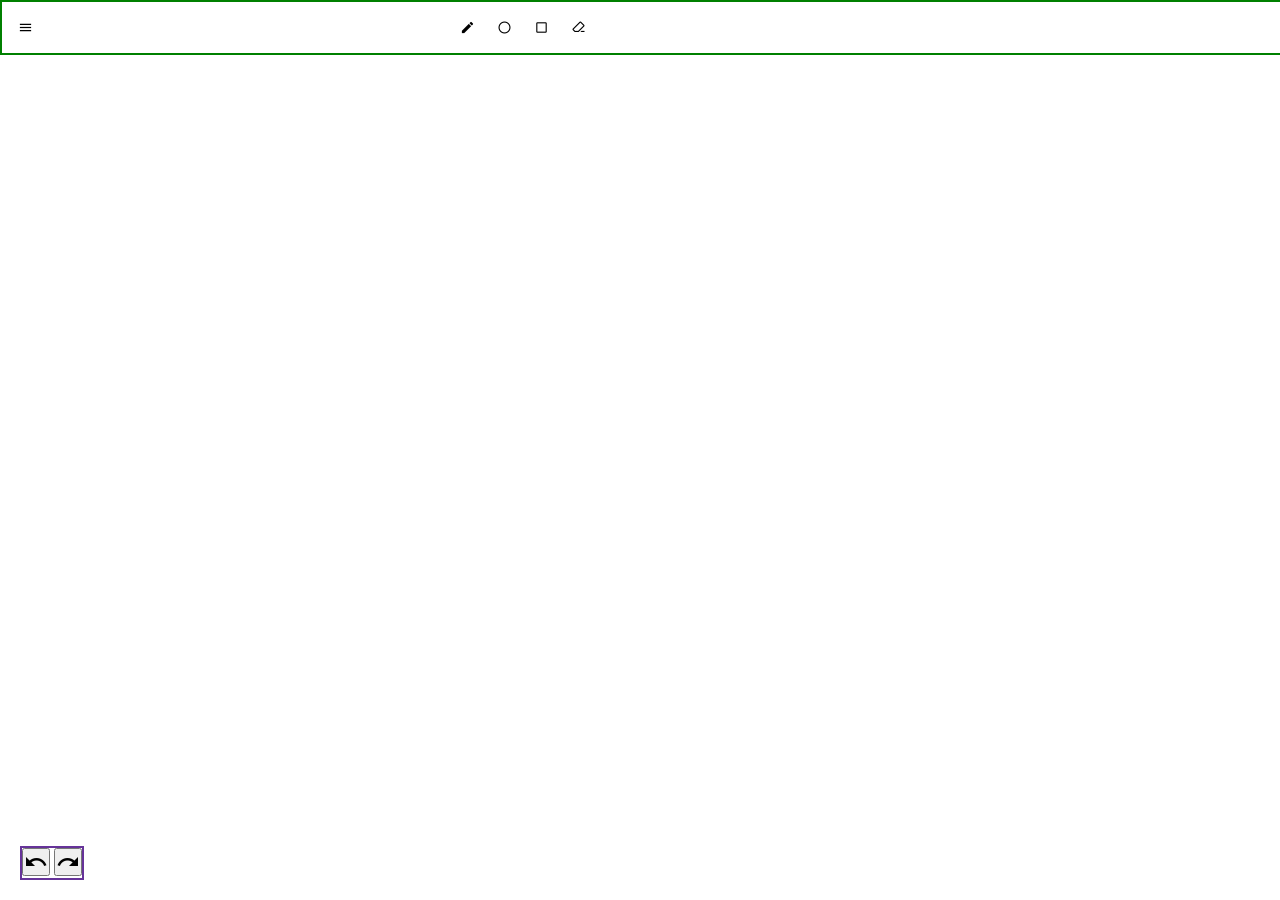
==== canvasproject/index.html @ cafc7047 "canvas/project" ====
<!DOCTYPE html>
<html lang="en">

<head>
    <meta charset="UTF-8">
    <meta name="viewport" content="width=device-width, initial-scale=1.0">
    <title>Document</title>
    <link rel="stylesheet" href="style.css">
    <link href="https://fonts.googleapis.com/icon?family=Material+Icons" rel="stylesheet">
    <link rel="stylesheet"
        href="https://fonts.googleapis.com/css2?family=Material+Symbols+Outlined:opsz,wght,FILL,GRAD@24,400,0,0" />
</head>

<body>
    <!-- first root div-->
    <div id="root">
        <div id="top">
            <button class="material-icons menu">menu</button>
            <div class="options">
                <button class="material-icons">edit</button>
                <button class="material-symbols-outlined">brightness_1</button>
                <button class="material-symbols-outlined">check_box_outline_blank</button>
                <button class="material-symbols-outlined">ink_eraser</button>
            </div>
        </div>
        <canvas id="canvas" width="500" height="400"></canvas>
        <div id="bottom">
            <div>
                <button class="material-icons">undo</button>
                <button class="material-icons">redo</button>
            </div>
        </div>

    </div>
    <script src="script.js"></script>
</body>

</html>
---- canvasproject/style.css ----
/* //DEFAULT MARGINS AND PADDINGS REMOVE FOR EVER ELEMENT */
*{ 
    margin: 0;
    padding: 0;
}

/* Hides any content that exceeds the boundaries of the container. */
#root{
    
    width: 100vw;
    height: 100vh;
    overflow: hidden;
    position:relative;
} 

#canvas{
    /* border: 2px solid red; */
}

#top{
    border: 2px solid green;
    position: absolute;
    width: 100vw;
    display: flex;
    align-items: center;
    justify-content: space-between;
    z-index: 10;
     padding: 10px;
  
}
#top > .options{
    background-color: #fff;
     display: flex;
    align-items: center; 
    gap: 10px;
    border-radius: 6px;
    padding: 4px 10px;
    /* border: 1px solid #ededed; */
    padding-right: 700px;
    /* border: 1px solid #ededed; */
  
}

.menu{
    background-color: #ECECF3;
    border-radius: 4px;
   
}




#top button {
    /* background-color: transparent; */
    border: none;
    padding: 4px 6px;
    /* border-radius: 10px; */
    cursor: pointer;
    background-color: transparent;
    font-size: 15px;
}

#top button:hover{
   background-color: blueviolet; 
   border-radius: 4px;
}
/* .options{
     border: 1px solid #ededed;
     display: flex;
     align-items: center;
} */





.options{
    padding-right: 700px;
}

#bottom{
    border: 2px solid rebeccapurple;
    position: absolute;
    z-index: 100    ;
    left: 20px;
    bottom: 20px;
}
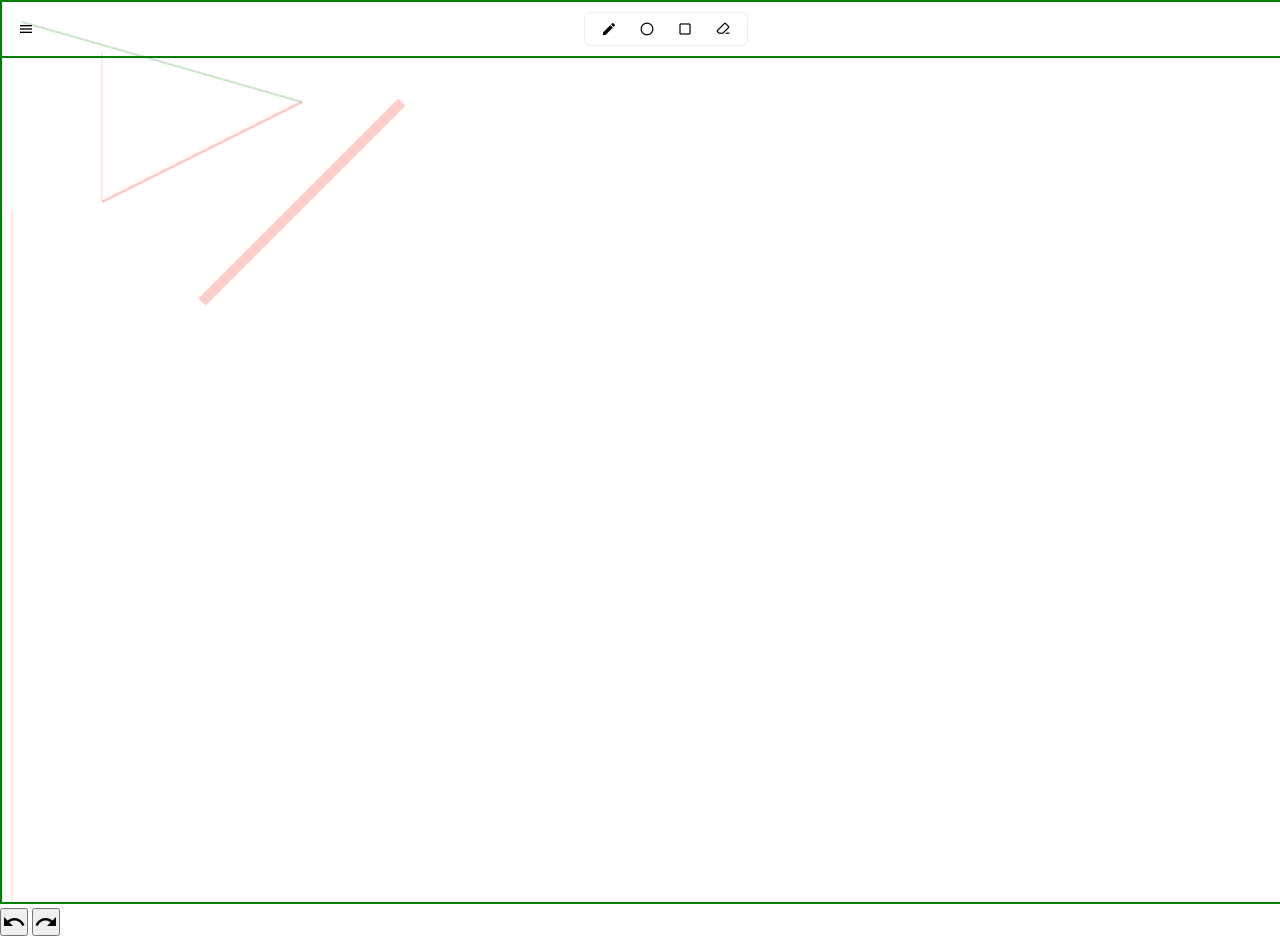
==== commit 3f55e146: "canvas" ====
--- a/canvasproject/index.html
+++ b/canvasproject/index.html
@@ -15,23 +15,24 @@
     <!-- first root div-->
     <div id="root">
         <div id="top">
-            <button class="material-icons menu">menu</button>
+            <button class="material-icons menu check_box_outline_blank">menu</button>
             <div class="options">
-                <button class="material-icons">edit</button>
-                <button class="material-symbols-outlined">brightness_1</button>
-                <button class="material-symbols-outlined">check_box_outline_blank</button>
-                <button class="material-symbols-outlined">ink_eraser</button>
+                <button class="btn material-icons">edit</button>
+                <button class="btn material-symbols-outlined">brightness_1</button>
+                <button class="btn material-symbols-outlined">check_box_outline_blank</button>
+                <button class="btn material-symbols-outlined">ink_eraser</button>
+            </div>
+            <div></div>
+        </div>
+        <canvas id="canvas"></canvas>
+        <div id="bottom">
+            <div class="options">
+                <button class="btn material-icons">undo</button>
+                <button class="btn material-icons">redo</button>
             </div>
         </div>
-        <canvas id="canvas" width="500" height="400"></canvas>
-        <div id="bottom">
-            <div>
-                <button class="material-icons">undo</button>
-                <button class="material-icons">redo</button>
-            </div>
-        </div>
+    </div>
 
-    </div>
     <script src="script.js"></script>
 </body>
 
--- a/canvasproject/style.css
+++ b/canvasproject/style.css
@@ -1,11 +1,16 @@
 /* //DEFAULT MARGINS AND PADDINGS REMOVE FOR EVER ELEMENT */
-*{ 
+
+
+
+
+/* //DEFAULT MARGINS AND PADDINGS REMOVE FOR EVER ELEMENT */
+/* *{ 
     margin: 0;
     padding: 0;
-}
+} */
 
 /* Hides any content that exceeds the boundaries of the container. */
-#root{
+/* #root{
     
     width: 100vw;
     height: 100vh;
@@ -13,8 +18,8 @@
     position:relative;
 } 
 
-#canvas{
-    /* border: 2px solid red; */
+#canvas{ */
+    /* border: 2px solid red;
 }
 
 #top{
@@ -34,12 +39,12 @@
     align-items: center; 
     gap: 10px;
     border-radius: 6px;
-    padding: 4px 10px;
+    padding: 4px 10px; */
     /* border: 1px solid #ededed; */
-    padding-right: 700px;
+    /* padding-right: 700px; */
     /* border: 1px solid #ededed; */
   
-}
+/* }
 
 .menu{
     background-color: #ECECF3;
@@ -47,23 +52,23 @@
    
 }
 
+ */
 
 
-
-#top button {
+/* #top button {
     /* background-color: transparent; */
-    border: none;
-    padding: 4px 6px;
+    /* border: none;
+    padding: 4px 6px; */
     /* border-radius: 10px; */
-    cursor: pointer;
+    /* cursor: pointer;
     background-color: transparent;
     font-size: 15px;
-}
+} */
 
-#top button:hover{
-   background-color: blueviolet; 
+/* #top button:hover{ */
+   /* background-color: blueviolet; 
    border-radius: 4px;
-}
+} */
 /* .options{
      border: 1px solid #ededed;
      display: flex;
@@ -74,7 +79,7 @@
 
 
 
-.options{
+/* .options{
     padding-right: 700px;
 }
 
@@ -84,4 +89,61 @@
     z-index: 100    ;
     left: 20px;
     bottom: 20px;
-}+} */ 
+
+*{
+    margin: 0;
+    padding: 0;
+}
+
+
+#canvas{
+  border: 2px solid green;
+}
+
+#top{
+    border: 2px solid green;
+    position: absolute;
+    width: 100vw;
+    display: flex;
+    align-items: center;
+    justify-content: space-between;
+    z-index: 10;
+    padding: 10px;
+   
+}
+
+
+#top > .options{
+    background-color: #fff;
+    display: flex;
+    align-items: center; 
+    gap: 10px;
+    border-radius: 6px;
+    padding: 4px 10px; 
+    border: 1px solid #ededed;
+    box-shadow: 2px2px 6px #ededed;
+    
+}
+
+.menu{
+    background-color: #ECECF3;
+    border-radius: 4px;
+   
+}
+
+#top button {
+     background-color: transparent;
+    border: none;
+    padding: 4px 6px; 
+    border-radius: 10px; 
+    cursor: pointer;
+    background-color: transparent;
+    font-size: 16px;
+} 
+
+
+ #top button:hover{ 
+    background-color: blueviolet; 
+   border-radius: 4px;
+} 
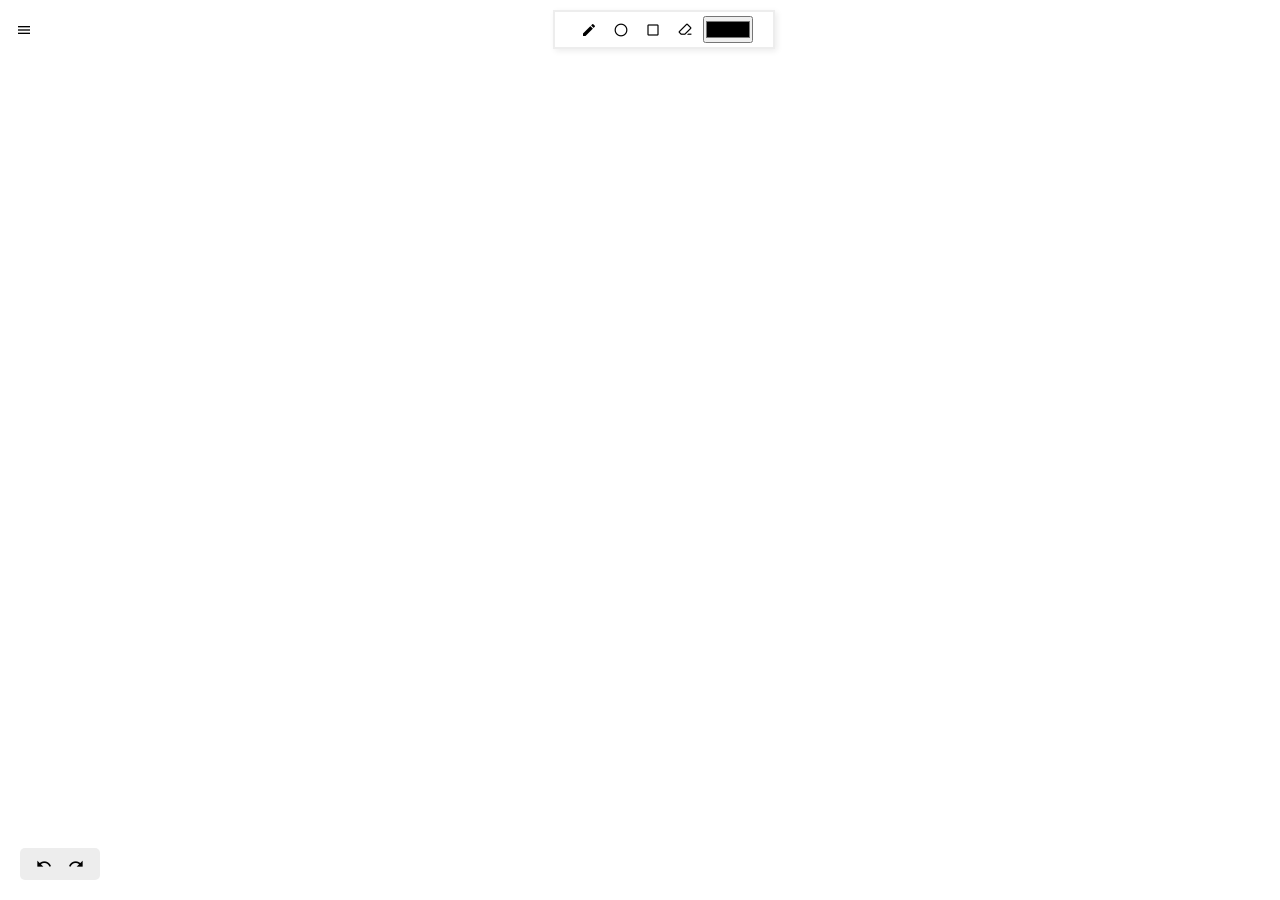
==== commit f6cd73c8: "canvas" ====
--- a/canvasproject/index.html
+++ b/canvasproject/index.html
@@ -12,28 +12,31 @@
 </head>
 
 <body>
-    <!-- first root div-->
     <div id="root">
         <div id="top">
-            <button class="material-icons menu check_box_outline_blank">menu</button>
+            <button class="material-icons menu btn">
+                menu</button>
             <div class="options">
-                <button class="btn material-icons">edit</button>
+                <button class="btn material-icons" id="pencil">edit</button>
                 <button class="btn material-symbols-outlined">brightness_1</button>
                 <button class="btn material-symbols-outlined">check_box_outline_blank</button>
                 <button class="btn material-symbols-outlined">ink_eraser</button>
+                <!-- colorpicker -->
+                <input type="color" id="color-picker">
+                
             </div>
             <div></div>
         </div>
-        <canvas id="canvas"></canvas>
+        <canvas id="canvas" width="500" height="600"></canvas>
         <div id="bottom">
             <div class="options">
                 <button class="btn material-icons">undo</button>
                 <button class="btn material-icons">redo</button>
-            </div>
+            </div>  
         </div>
     </div>
-
-    <script src="script.js"></script>
 </body>
+<script src="script.js "></script>
+<script src="freehand.js"></script>
 
 </html>
--- a/canvasproject/style.css
+++ b/canvasproject/style.css
@@ -1,9 +1,9 @@
-/* //DEFAULT MARGINS AND PADDINGS REMOVE FOR EVER ELEMENT */
-
-
-
-
-/* //DEFAULT MARGINS AND PADDINGS REMOVE FOR EVER ELEMENT */
+/* //DEFAULT MARGINS AND PADDINGS REMOVE FOR EVER ELEMENT
+
+
+
+
+/* //DEFAULT MARGINS AND PADDINGS REMOVE FOR EVERy ELEMENT */
 /* *{ 
     margin: 0;
     padding: 0;
@@ -91,7 +91,7 @@
     bottom: 20px;
 } */ 
 
-*{
+/* *{
     margin: 0;
     padding: 0;
 }
@@ -146,4 +146,94 @@
  #top button:hover{ 
     background-color: blueviolet; 
    border-radius: 4px;
-} +}  */ 
+
+ 
+
+
+
+*{
+    padding: 0;
+    margin: 0;
+}
+
+
+#root{
+     width: 100vw;
+     height: 100vh ;
+    overflow: hidden;
+    position: relative;
+}
+
+
+#canvas{
+    /* border: 2px solid red ;
+    background-color: blue ; */
+    /* cursor:    */
+
+}
+
+#top{
+   /* border: 2px solid red;  */
+   position: absolute;
+    width: 100vw; 
+   display: flex;
+   flex-direction: row;
+   align-items: center; 
+   justify-content: space-between;
+   z-index: 10;
+   padding: 10px;
+   
+}
+#top > .options{
+background-color: #fff;
+border: 2px solid #ededed;
+align-items: center;
+gap: 10px;
+border-radius: 10 px;
+padding: 4px 20px;
+box-shadow: 2px 2px 6px #ececec;
+}
+
+.menu{
+ background-color: #ececec;
+ border-radius: 4px;
+}
+
+.btn{
+    background-color: #ededed;
+    border: none;
+    padding: 4px 6px;
+    border-radius: 6px;
+    cursor: pointer;
+    background-color: transparent;
+    font-size: 16px !important;
+}
+
+
+.btn:hover{
+    background-color: gray;
+
+}
+
+ .active{
+    background-attachment:black;
+    border-radius: 4px;
+    color: blue;
+ }
+
+#bottom{
+    border: 2px soli red;
+    position: absolute;
+    z-index: 10;
+    left: 20px;
+    bottom: 20px;
+}
+
+#bottom >.options{
+background-color:#ededed ;
+padding: 4px 10px;
+border-radius: 5px;
+}
+
+/* //how to make the drawiing */
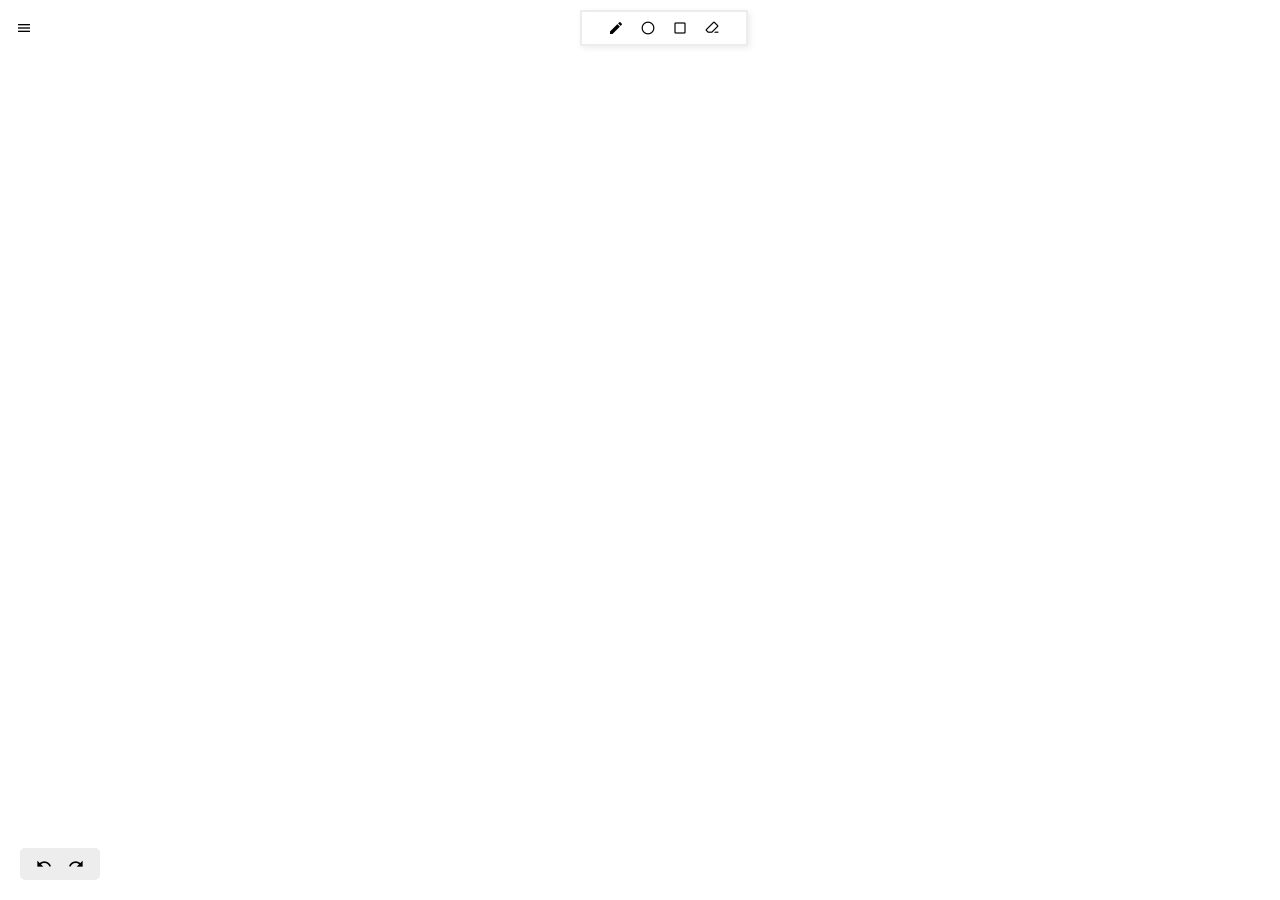
==== commit a2cfc7d5: "canvas/changes" ====
--- a/canvasproject/index.html
+++ b/canvasproject/index.html
@@ -14,29 +14,44 @@
 <body>
     <div id="root">
         <div id="top">
-            <button class="material-icons menu btn">
-                menu</button>
-            <div class="options">
-                <button class="btn material-icons" id="pencil">edit</button>
-                <button class="btn material-symbols-outlined">brightness_1</button>
-                <button class="btn material-symbols-outlined">check_box_outline_blank</button>
-                <button class="btn material-symbols-outlined">ink_eraser</button>
+            <button class="material-icons menu btn" onclick="toggleMenu()">menu</button>
+            <div class="options" id="actionbuttons">
+                <button id="freehand" class="btn material-icons" onclick="onActionClick(this)">edit</button>
+                <button id="circle" class="btn material-symbols-outlined" onclick="onActionClick(this)">brightness_1</button>
+                <button id="rectangle" class="btn material-symbols-outlined" onclick="onActionClick(this)">
+                    check_box_outline_blank</button>
+                <button id="earaser" class="btn material-symbols-outlined" onclick="onActionClick(this)">ink_eraser</button>
                 <!-- colorpicker -->
-                <input type="color" id="color-picker">
-                
+                <!-- <input type="color" id="color-picker">
+                 onclick="enableRectDrawing()"
+                 -->
             </div>
             <div></div>
         </div>
         <canvas id="canvas" width="500" height="600"></canvas>
         <div id="bottom">
             <div class="options">
-                <button class="btn material-icons">undo</button>
-                <button class="btn material-icons">redo</button>
-            </div>  
+                <button class="btn material-icons" id="undo">undo</button>
+                <button class="btn material-icons" id="redo">redo</button>
+            </div>
         </div>
+
     </div>
+    <div class="form hide">
+        <label for="strokeWidth">Stroke Width</label>
+        <input type="range" id="strokeWidth" name="strokeWidth" min="3" max="10" id="strokeWidth"
+            oninput="onInput(this)">
+        <label for="strokeStyle">Stroke Style</label>
+        <input type="color" id="strokeStyle" name="strokeStyle" oninput="onInput(this)">
+    </div>
+
+
+
+    <!-- <script src="freehand.js"></script>
+    <script src="undoredo.js"></script>
+    <script src="script.js"></script> -->
+
+    <script src="state.js"></script>
 </body>
-<script src="script.js "></script>
-<script src="freehand.js"></script>
 
 </html>
--- a/canvasproject/style.css
+++ b/canvasproject/style.css
@@ -1,154 +1,3 @@
-/* //DEFAULT MARGINS AND PADDINGS REMOVE FOR EVER ELEMENT
-
-
-
-
-/* //DEFAULT MARGINS AND PADDINGS REMOVE FOR EVERy ELEMENT */
-/* *{ 
-    margin: 0;
-    padding: 0;
-} */
-
-/* Hides any content that exceeds the boundaries of the container. */
-/* #root{
-    
-    width: 100vw;
-    height: 100vh;
-    overflow: hidden;
-    position:relative;
-} 
-
-#canvas{ */
-    /* border: 2px solid red;
-}
-
-#top{
-    border: 2px solid green;
-    position: absolute;
-    width: 100vw;
-    display: flex;
-    align-items: center;
-    justify-content: space-between;
-    z-index: 10;
-     padding: 10px;
-  
-}
-#top > .options{
-    background-color: #fff;
-     display: flex;
-    align-items: center; 
-    gap: 10px;
-    border-radius: 6px;
-    padding: 4px 10px; */
-    /* border: 1px solid #ededed; */
-    /* padding-right: 700px; */
-    /* border: 1px solid #ededed; */
-  
-/* }
-
-.menu{
-    background-color: #ECECF3;
-    border-radius: 4px;
-   
-}
-
- */
-
-
-/* #top button {
-    /* background-color: transparent; */
-    /* border: none;
-    padding: 4px 6px; */
-    /* border-radius: 10px; */
-    /* cursor: pointer;
-    background-color: transparent;
-    font-size: 15px;
-} */
-
-/* #top button:hover{ */
-   /* background-color: blueviolet; 
-   border-radius: 4px;
-} */
-/* .options{
-     border: 1px solid #ededed;
-     display: flex;
-     align-items: center;
-} */
-
-
-
-
-
-/* .options{
-    padding-right: 700px;
-}
-
-#bottom{
-    border: 2px solid rebeccapurple;
-    position: absolute;
-    z-index: 100    ;
-    left: 20px;
-    bottom: 20px;
-} */ 
-
-/* *{
-    margin: 0;
-    padding: 0;
-}
-
-
-#canvas{
-  border: 2px solid green;
-}
-
-#top{
-    border: 2px solid green;
-    position: absolute;
-    width: 100vw;
-    display: flex;
-    align-items: center;
-    justify-content: space-between;
-    z-index: 10;
-    padding: 10px;
-   
-}
-
-
-#top > .options{
-    background-color: #fff;
-    display: flex;
-    align-items: center; 
-    gap: 10px;
-    border-radius: 6px;
-    padding: 4px 10px; 
-    border: 1px solid #ededed;
-    box-shadow: 2px2px 6px #ededed;
-    
-}
-
-.menu{
-    background-color: #ECECF3;
-    border-radius: 4px;
-   
-}
-
-#top button {
-     background-color: transparent;
-    border: none;
-    padding: 4px 6px; 
-    border-radius: 10px; 
-    cursor: pointer;
-    background-color: transparent;
-    font-size: 16px;
-} 
-
-
- #top button:hover{ 
-    background-color: blueviolet; 
-   border-radius: 4px;
-}  */ 
-
- 
 
 
 
@@ -217,9 +66,10 @@
 }
 
  .active{
-    background-attachment:black;
+    background-attachment:green;
     border-radius: 4px;
-    color: blue;
+    color: violet;
+    background-color: blue;
  }
 
 #bottom{
@@ -236,4 +86,23 @@
 border-radius: 5px;
 }
 
-/* //how to make the drawiing */+
+
+
+
+.form {
+    position: fixed;
+    left: 10px;
+    top: 30vh;
+    border: 1px solid #ededed;
+     padding: 20px;
+     display: flex;
+    flex-direction: column;
+    gap: 10px;
+    align-items: center
+}
+
+.hide{
+    display: none;
+}
+
